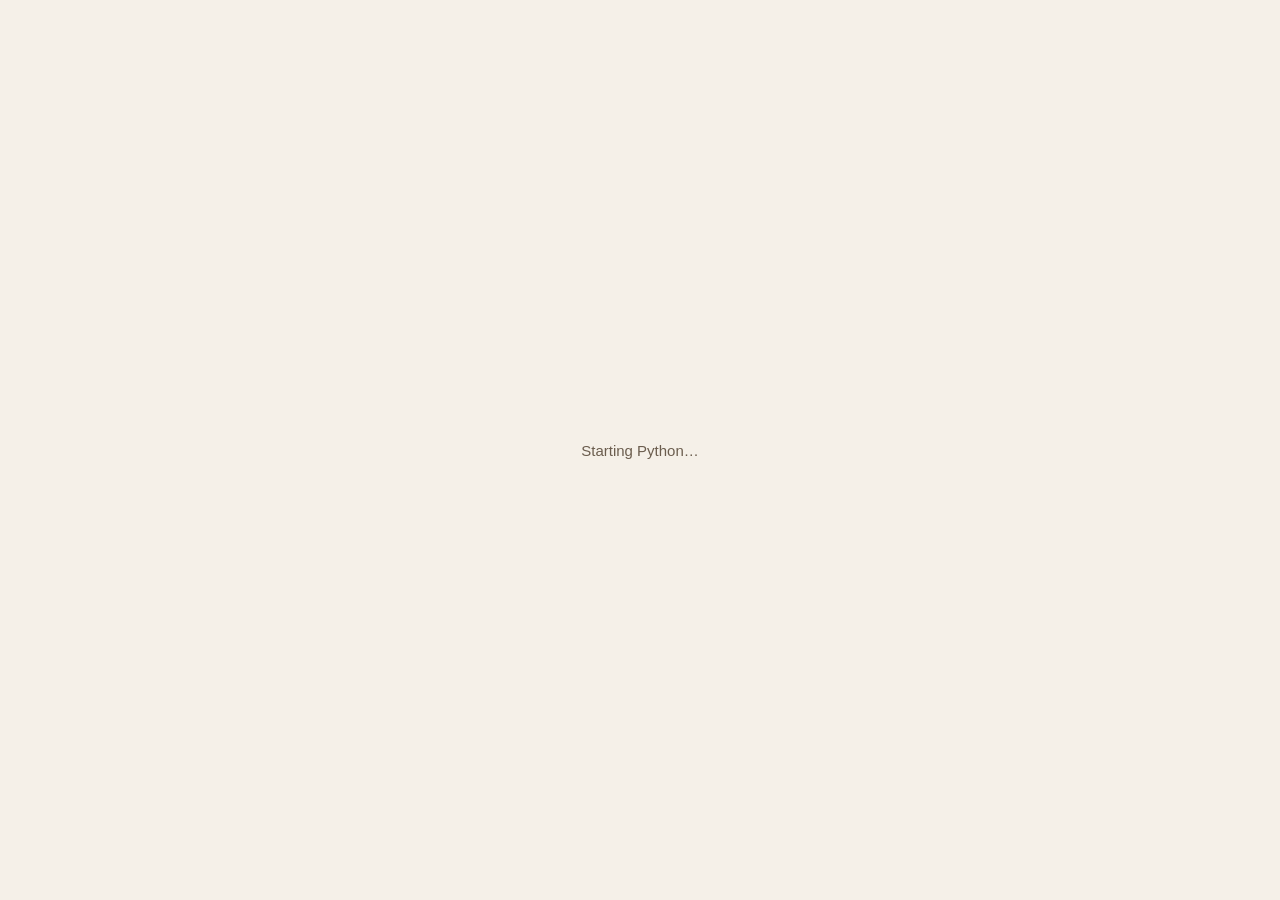
==== pyscript_powered/index.html @ 2680310e "moved folder" ====
<!DOCTYPE html>
<html lang="en">
<head>
  <meta charset="UTF-8">
  <meta name="viewport" content="width=device-width, initial-scale=1.0">
  <title>noWand — LEGO Education control</title>

  <!-- PyScript (pinned). To update, change the version in both URLs; see pyscript.net/releases -->
  <link rel="stylesheet" href="https://pyscript.net/releases/2026.6.1/core.css">
  <script type="module" src="https://pyscript.net/releases/2026.6.1/core.js"></script>

  <link rel="stylesheet" href="style.css">
</head>
<body>
  <header class="topbar">
    <div class="brand">
      <span class="logo">noWand</span>
      <span class="tagline">LEGO Education · in the browser</span>
    </div>
    <div class="topbar-actions">
      <button id="add-device" class="add-btn">+ Add device</button>
    </div>
  </header>

  <div id="status" class="status">Loading…</div>

  <main>
    <section class="section">
      <h2 class="section-title">Connected devices</h2>
      <p id="devices-empty" class="empty">
        No devices yet. Click <strong>“+ Add device”</strong> and pick your LEGO hardware
        from the browser dialog.
      </p>
      <div id="devices" class="device-row"></div>
    </section>

    <section class="section behaviors-section">
      <div class="behaviors-head">
        <h2 class="section-title">Behaviors</h2>
        <div class="pager">
          <button id="beh-prev" class="pager-btn">‹</button>
          <span id="beh-page" class="pager-label">1 / 1</span>
          <button id="beh-next" class="pager-btn">›</button>
        </div>
      </div>
      <p class="hint">Click a behavior to toggle it, or tap its colored card on any device to switch.</p>
      <div id="behaviors" class="behavior-row"></div>
    </section>
  </main>

  <!-- App entry. Helper modules are mounted via pyscript.toml [files]. -->
  <script type="py" src="./main.py" config="./pyscript.toml"></script>

  <!-- Loading splash shown until PyScript is ready -->
  <div id="py-splash" class="splash">Starting Python…</div>
  <script type="module">
    // Hide the splash once PyScript has booted.
    addEventListener('py:ready', () => {
      const s = document.getElementById('py-splash');
      if (s) s.style.display = 'none';
    });
  </script>
</body>
</html>
---- pyscript_powered/style.css ----
:root {
  --bg:       #f5f0e8;
  --bg2:      #ece4d6;
  --bg3:      #ded3c2;
  --fg:       #1a1008;
  --fg-dim:   #6b5d4e;
  --accent:   #1e4f82;
  --accent-d: #163a61;
  --success:  #2e6e42;
  --danger:   #9e2c2c;
  --teal:     #2a7d8c;
  --pink:     #c0392b;
  --border:   #c3b49b;
  --radius:   14px;
  --shadow:   0 2px 10px rgba(0,0,0,.08);
  font-family: -apple-system, BlinkMacSystemFont, "Segoe UI", Roboto, sans-serif;
}

* { box-sizing: border-box; }

body {
  margin: 0;
  background: var(--bg);
  color: var(--fg);
  min-height: 100vh;
}

/* ── top bar ─────────────────────────────────────────────── */
.topbar {
  display: flex;
  align-items: center;
  justify-content: space-between;
  padding: 14px 28px;
  background: var(--bg2);
  border-bottom: 1px solid var(--border);
  position: sticky;
  top: 0;
  z-index: 10;
}
.brand { display: flex; align-items: baseline; gap: 12px; }
.logo { font-size: 26px; font-weight: 800; color: var(--accent); letter-spacing: -.5px; }
.tagline { font-size: 13px; color: var(--fg-dim); }

.add-btn {
  background: var(--accent);
  color: #fff;
  border: none;
  border-radius: 10px;
  padding: 10px 20px;
  font-size: 15px;
  font-weight: 600;
  cursor: pointer;
  transition: background .15s, transform .1s;
}
.add-btn:hover { background: var(--accent-d); }
.add-btn:active { transform: scale(.97); }
.add-btn[disabled] { background: var(--bg3); color: var(--fg-dim); cursor: not-allowed; }

/* ── status ──────────────────────────────────────────────── */
.status {
  margin: 12px 28px 0;
  padding: 8px 14px;
  font-size: 13px;
  color: var(--fg-dim);
  background: var(--bg2);
  border-radius: 8px;
}
.status.warn { color: #fff; background: var(--danger); }

main { padding: 18px 28px 60px; }
.section { margin-top: 22px; }
.section-title { font-size: 17px; font-weight: 700; margin: 0 0 12px; }
.empty { color: var(--fg-dim); font-size: 14px; }
.hint { color: var(--fg-dim); font-size: 13px; margin: 0 0 12px; }

/* ── device cards ────────────────────────────────────────── */
.device-row {
  display: flex;
  gap: 16px;
  overflow-x: auto;
  padding-bottom: 8px;
}
.device-card {
  flex: 0 0 230px;
  background: var(--bg2);
  border: 1px solid var(--border);
  border-radius: var(--radius);
  box-shadow: var(--shadow);
  overflow: hidden;
  display: flex;
  flex-direction: column;
}
.device-card.enter { animation: pop .28s ease; }
@keyframes pop {
  from { opacity: 0; transform: translateY(8px) scale(.96); }
  to   { opacity: 1; transform: none; }
}

.device-header {
  display: flex;
  align-items: center;
  justify-content: space-between;
  padding: 9px 12px;
  background: var(--teal);
  color: #fff;
}
/* color-sensor & controller get the pink/red header */
.device-card:has(.device-icon[src*="color_sensor"]) .device-header,
.device-card:has(.device-icon[src*="controller"]) .device-header {
  background: var(--pink);
}
.device-title { font-weight: 700; font-size: 14px; }
.device-close {
  background: rgba(0,0,0,.18);
  color: #fff;
  border: none;
  border-radius: 6px;
  width: 26px; height: 26px;
  font-size: 13px;
  cursor: pointer;
  transition: background .15s;
}
.device-close:hover { background: var(--danger); }

.device-banner {
  display: flex;
  flex-direction: column;
  align-items: center;
  padding: 14px 10px 8px;
  gap: 4px;
}
.device-icon { width: 92px; height: 92px; object-fit: contain; }
.device-info { display: flex; flex-direction: column; align-items: center; gap: 2px; }
.card-emoji .emoji-img { width: 30px; height: 30px; }
.card-serial { font-size: 18px; font-weight: 800; }
.card-colorname { font-size: 12px; color: var(--fg-dim); }

.tele { padding: 6px 14px; border-top: 1px solid var(--border); }
.tele-row { display: flex; justify-content: space-between; padding: 2px 0; }
.tele-key { font-size: 12px; color: var(--fg-dim); }
.tele-val { font-size: 13px; font-weight: 700; font-variant-numeric: tabular-nums; }

.controls { padding: 10px 14px 14px; display: flex; flex-direction: column; gap: 8px; }
.speed-slider { width: 100%; accent-color: var(--accent); }
.btn-row { display: flex; gap: 8px; }
.btn {
  flex: 1;
  border: none;
  border-radius: 8px;
  padding: 7px 10px;
  font-size: 13px;
  font-weight: 600;
  cursor: pointer;
  color: #fff;
  transition: transform .1s, filter .15s;
}
.btn:active { transform: scale(.96); }
.btn.run  { background: var(--success); }
.btn.stop { background: var(--danger); }
.btn.beep { background: var(--bg3); color: var(--fg); }
.btn:hover { filter: brightness(1.06); }
.readonly { font-size: 12px; color: var(--fg-dim); }

/* ── behaviors ───────────────────────────────────────────── */
.behaviors-section { margin-top: 34px; }
.behaviors-head { display: flex; align-items: center; gap: 16px; }
.pager { display: flex; align-items: center; gap: 8px; margin-left: auto; }
.pager-btn {
  background: var(--bg3); border: none; border-radius: 8px;
  width: 30px; height: 30px; font-size: 16px; cursor: pointer;
}
.pager-btn:hover { background: var(--border); }
.pager-label { font-size: 13px; color: var(--fg-dim); min-width: 40px; text-align: center; }

.behavior-row { display: flex; gap: 16px; flex-wrap: wrap; }
.behavior-card {
  flex: 0 0 220px;
  display: flex;
  flex-direction: column;
  gap: 6px;
  background: var(--bg2);
  border: 2px solid var(--border);
  border-radius: var(--radius);
  padding: 14px;
  cursor: pointer;
  transition: border-color .15s, background .15s, transform .1s;
}
.behavior-card:hover { transform: translateY(-2px); }
.behavior-card.active {
  background: var(--accent);
  border-color: var(--accent-d);
  color: #fff;
}
.behavior-card.active .behavior-desc,
.behavior-card.active .trigger-label { color: #e8eef5; }
.behavior-card.unavailable {
  opacity: .45;
  cursor: not-allowed;
  transform: none;
}
.behavior-name { font-size: 15px; font-weight: 700; }
.behavior-desc { font-size: 12px; color: var(--fg-dim); line-height: 1.35; }
.chips { display: flex; flex-wrap: wrap; gap: 5px; margin-top: 2px; }
.chip {
  font-size: 10px;
  background: var(--bg3);
  color: var(--fg-dim);
  padding: 2px 7px;
  border-radius: 99px;
}
.behavior-card.active .chip { background: rgba(255,255,255,.2); color: #fff; }
.trigger { display: flex; align-items: center; gap: 6px; margin-top: 4px; }
.trigger-dot { width: 13px; height: 13px; border-radius: 4px; display: inline-block; border: 1px solid rgba(0,0,0,.2); }
.trigger-label { font-size: 11px; color: var(--fg-dim); }

/* ── splash ──────────────────────────────────────────────── */
.splash {
  position: fixed;
  inset: 0;
  display: flex;
  align-items: center;
  justify-content: center;
  background: var(--bg);
  color: var(--fg-dim);
  font-size: 15px;
  z-index: 100;
}
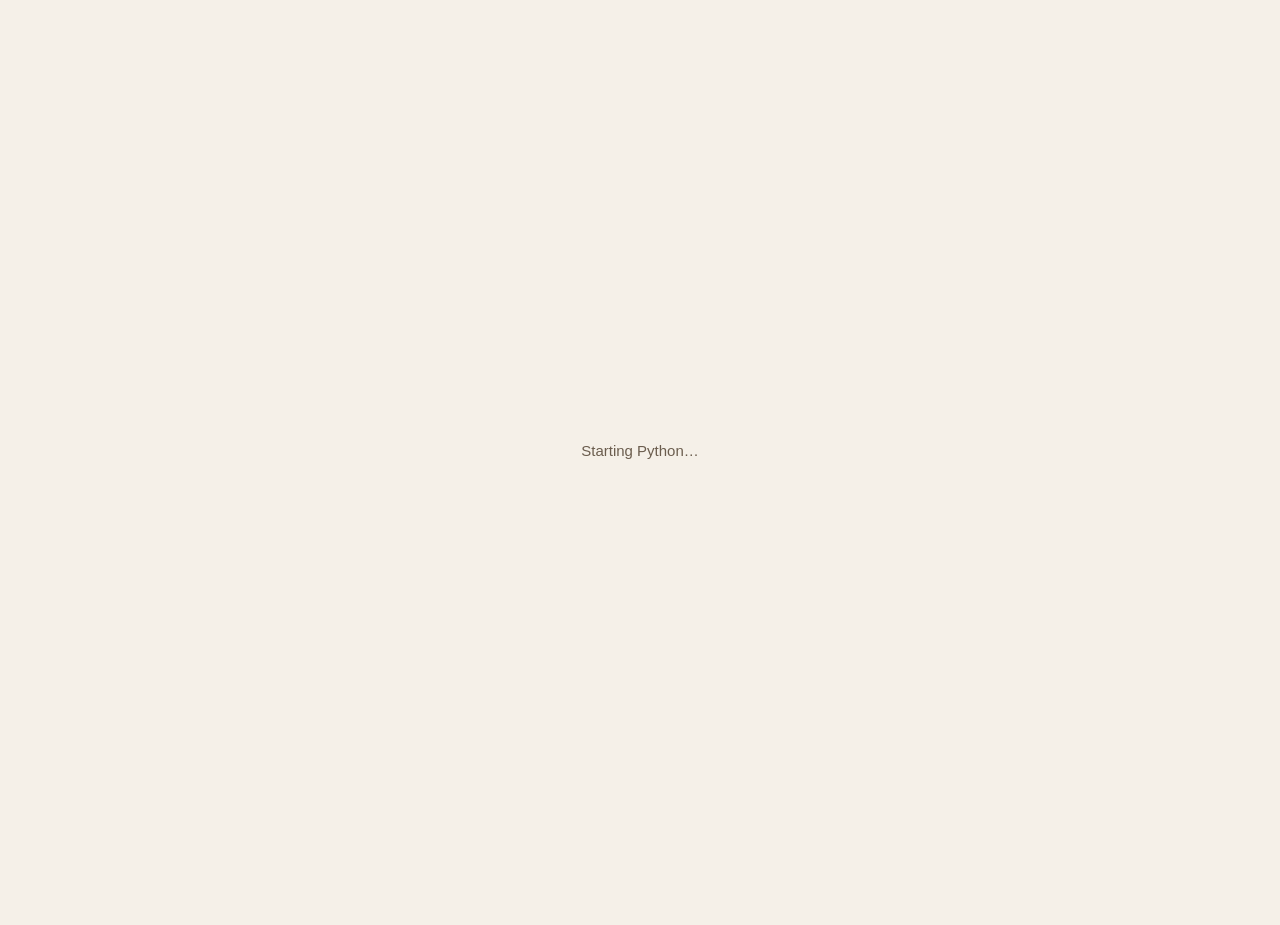
==== commit d5be54cc: "pyscript edits" ====
--- a/pyscript_powered/index.html
+++ b/pyscript_powered/index.html
@@ -46,6 +46,30 @@
       <p class="hint">Click a behavior to toggle it, or tap its colored card on any device to switch.</p>
       <div id="behaviors" class="behavior-row"></div>
     </section>
+
+    <section class="section custom-section">
+      <h2 class="section-title">Custom behavior</h2>
+      <p class="hint">
+        Edit the code below and click <strong>Run custom code</strong> to try it live.
+        Errors and your <code>print()</code> output appear in the console.
+      </p>
+
+      <div class="custom-toolbar">
+        <div id="custom-card" class="behavior-card custom-card">
+          <div class="behavior-name">▶ Run custom code</div>
+          <div class="behavior-desc">Compile &amp; run the editor below · click again to stop</div>
+        </div>
+        <button id="reset-template" class="reset-btn">Reset to template</button>
+      </div>
+
+      <div class="editor-wrap">
+        <textarea id="code-editor" spellcheck="false" autocomplete="off"
+                  autocapitalize="off" autocorrect="off"></textarea>
+      </div>
+
+      <div class="console-head">Console</div>
+      <pre id="code-console" class="code-console"></pre>
+    </section>
   </main>
 
   <!-- App entry. Helper modules are mounted via pyscript.toml [files]. -->
--- a/pyscript_powered/style.css
+++ b/pyscript_powered/style.css
@@ -213,6 +213,71 @@
 .trigger-dot { width: 13px; height: 13px; border-radius: 4px; display: inline-block; border: 1px solid rgba(0,0,0,.2); }
 .trigger-label { font-size: 11px; color: var(--fg-dim); }
 
+/* ── custom behavior / editor ────────────────────────────── */
+.custom-section { margin-top: 34px; }
+.custom-toolbar { display: flex; align-items: stretch; gap: 14px; margin-bottom: 12px; flex-wrap: wrap; }
+.custom-card { flex: 0 0 260px; border-color: var(--accent); }
+.custom-card .behavior-name { color: var(--accent); }
+.custom-card.active { background: var(--success); border-color: #245a36; }
+.custom-card.active .behavior-name { color: #fff; }
+.reset-btn {
+  align-self: center;
+  background: var(--bg3);
+  border: none;
+  border-radius: 8px;
+  padding: 9px 14px;
+  font-size: 13px;
+  font-weight: 600;
+  cursor: pointer;
+  color: var(--fg);
+}
+.reset-btn:hover { background: var(--border); }
+
+.editor-wrap { border-radius: 10px; overflow: hidden; border: 1px solid var(--border); }
+#code-editor {
+  width: 100%;
+  height: 300px;
+  margin: 0;
+  border: 0;
+  padding: 14px 16px;
+  resize: vertical;
+  background: #1e242c;
+  color: #e6edf3;
+  font-family: "SF Mono", "Cascadia Code", Menlo, Consolas, monospace;
+  font-size: 13px;
+  line-height: 1.5;
+  tab-size: 4;
+  white-space: pre;
+  overflow-wrap: normal;
+  outline: none;
+}
+#code-editor:focus { box-shadow: inset 0 0 0 2px var(--accent); }
+
+.console-head {
+  margin-top: 12px;
+  font-size: 12px;
+  font-weight: 700;
+  text-transform: uppercase;
+  letter-spacing: .04em;
+  color: var(--fg-dim);
+}
+.code-console {
+  margin: 6px 0 0;
+  max-height: 180px;
+  overflow-y: auto;
+  background: #14181d;
+  color: #cdd6e0;
+  border-radius: 10px;
+  padding: 10px 14px;
+  font-family: "SF Mono", "Cascadia Code", Menlo, Consolas, monospace;
+  font-size: 12px;
+  line-height: 1.45;
+  white-space: pre-wrap;
+  word-break: break-word;
+}
+.console-line { padding: 1px 0; }
+.console-line.error { color: #ff8a80; }
+
 /* ── splash ──────────────────────────────────────────────── */
 .splash {
   position: fixed;
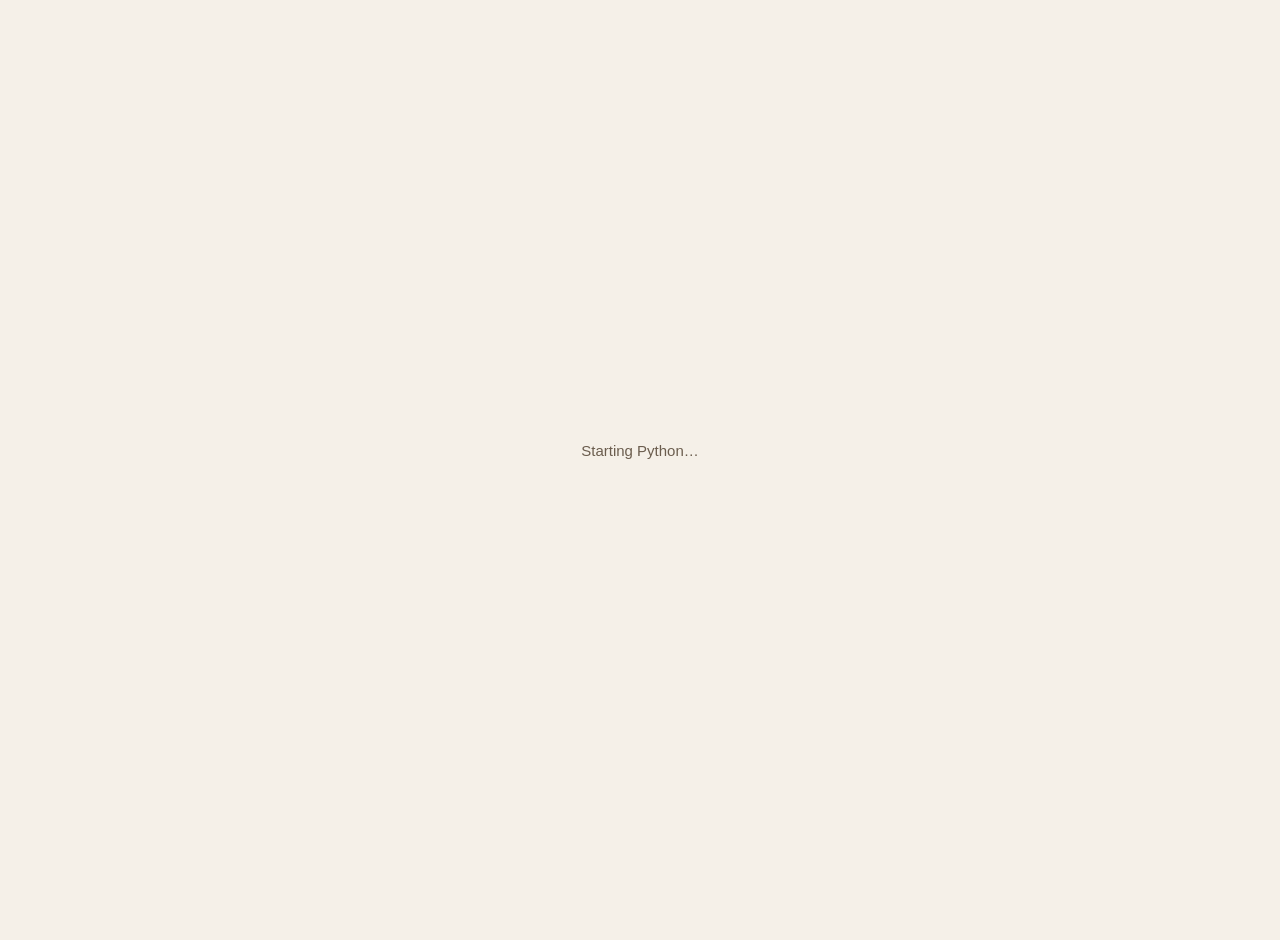
==== commit b31897a2: "Add positional + swing behaviors and in-editor behavior source viewing lego_ble: add motor run-to-po" ====
--- a/pyscript_powered/index.html
+++ b/pyscript_powered/index.html
@@ -43,14 +43,17 @@
           <button id="beh-next" class="pager-btn">›</button>
         </div>
       </div>
-      <p class="hint">Click a behavior to toggle it, or tap its colored card on any device to switch.</p>
+      <p class="hint">Click a behavior to toggle it, or tap its colored card on any device to switch.
+        Hit <strong>View / edit code</strong> on any behavior to open its source below and make it your own.</p>
       <div id="behaviors" class="behavior-row"></div>
     </section>
 
     <section class="section custom-section">
       <h2 class="section-title">Custom behavior</h2>
       <p class="hint">
-        Edit the code below and click <strong>Run custom code</strong> to try it live.
+        Edit the code below and click <strong>Run custom code</strong> to try it live — or use
+        <strong>View / edit code</strong> on a behavior above to start from its source.
+        <strong>Load simple template</strong> gives you a clean starting point.
         Errors and your <code>print()</code> output appear in the console.
       </p>
 
@@ -59,7 +62,7 @@
           <div class="behavior-name">▶ Run custom code</div>
           <div class="behavior-desc">Compile &amp; run the editor below · click again to stop</div>
         </div>
-        <button id="reset-template" class="reset-btn">Reset to template</button>
+        <button id="reset-template" class="reset-btn">Load simple template</button>
       </div>
 
       <div class="editor-wrap">
--- a/pyscript_powered/style.css
+++ b/pyscript_powered/style.css
@@ -212,6 +212,25 @@
 .trigger { display: flex; align-items: center; gap: 6px; margin-top: 4px; }
 .trigger-dot { width: 13px; height: 13px; border-radius: 4px; display: inline-block; border: 1px solid rgba(0,0,0,.2); }
 .trigger-label { font-size: 11px; color: var(--fg-dim); }
+.code-btn {
+  margin-top: auto;
+  align-self: flex-start;
+  font-size: 11px;
+  font-family: inherit;
+  color: var(--fg-dim);
+  background: var(--bg3);
+  border: 1px solid var(--border);
+  border-radius: 99px;
+  padding: 3px 10px;
+  cursor: pointer;
+  transition: background .15s, color .15s, border-color .15s;
+}
+.code-btn:hover { color: var(--fg); border-color: var(--accent); }
+.behavior-card.active .code-btn {
+  background: rgba(255,255,255,.18);
+  color: #fff;
+  border-color: rgba(255,255,255,.35);
+}
 
 /* ── custom behavior / editor ────────────────────────────── */
 .custom-section { margin-top: 34px; }
